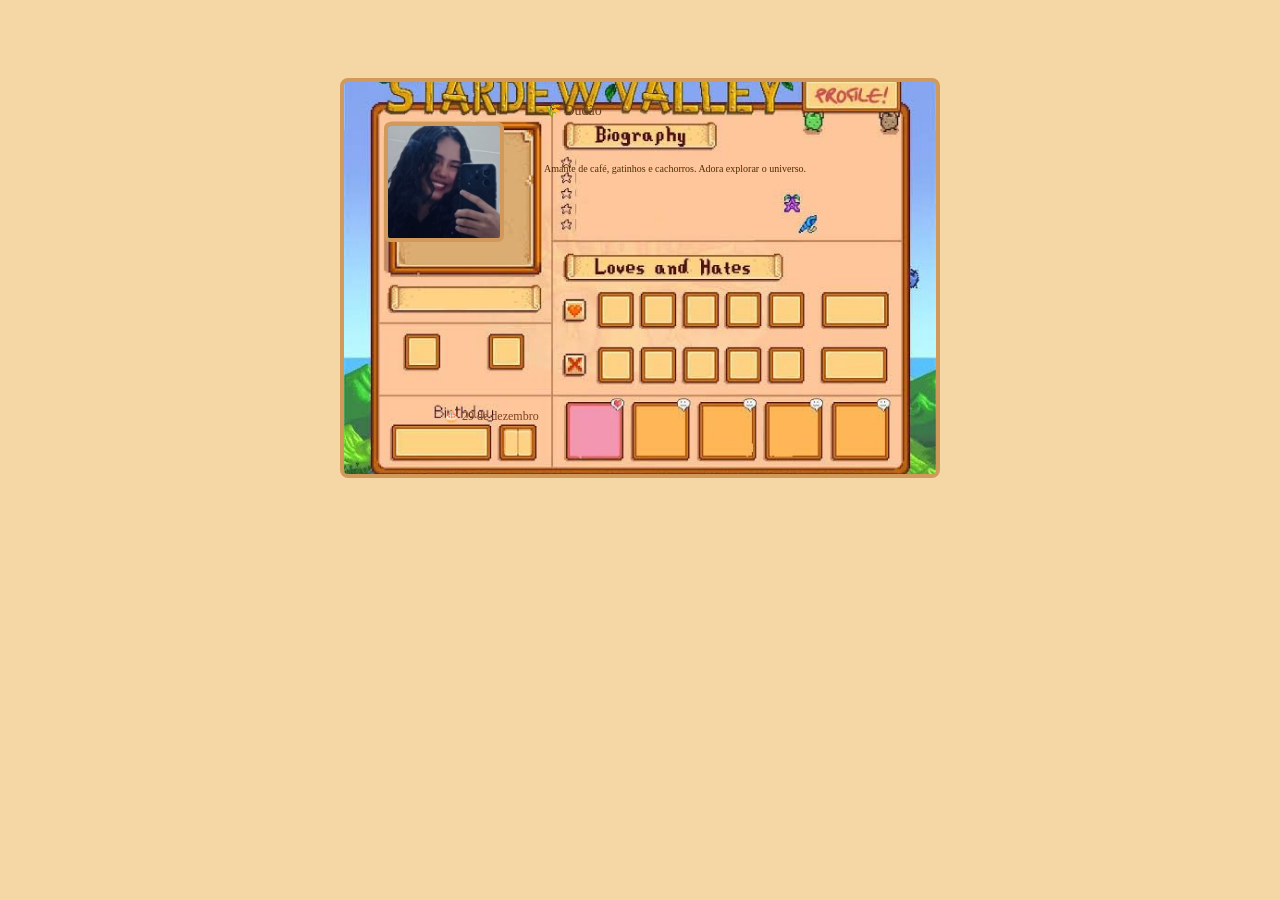
==== card-test.html @ ff173580 "mudanças feitas,tentativa de novo visual de card" ====
<!DOCTYPE html>
<html lang="pt-BR">
<head>
<meta charset="UTF-8">
<meta name="viewport" content="width=device-width, initial-scale=1.0">
<title>Card Stardew Style</title>
<style>
  * {
    box-sizing: border-box;
  }

  body {
    background-color: #f4d7a4;
    font-family: 'Press Start 2P', cursive;
    display: flex;
    justify-content: center;
    align-items: center;
    padding: 40px 20px;
  }

  .card {
    position: relative;
    width: 600px;
    height: 400px;
    background-image: url('stardew-template.jpg'); 
    background-size: cover;
    background-position: center;
    border: 4px solid #d29a5a;
    border-radius: 8px;
    margin: 30px auto;
  }

 
  .photo {
    position: absolute;
    top: 40px;     
    left: 40px;     
    width: 120px;  
    height: 120px;
    border: 4px solid #d29a5a;
    border-radius: 6px;
    overflow: hidden;
    background: #eee;
  }

  .photo img {
    width: 100%;
    height: 100%;
    object-fit: cover;
    display: block;
  }

  .name {
    position: absolute;
    top: 20px;
    left: 200px;
    font-size: 14px;
    color: #6b3e1d;
  }

  .bio {
    position: absolute;
    top: 80px;
    left: 200px;
    width: 300px;
    font-size: 10px;
    color: #4b2e05;
    line-height: 1.4;
  }

  .birthday {
    position: absolute;
    bottom: 50px;
    left: 100px;
    font-size: 12px;
    color: #7a4220;
  }
</style>
</head>
<body>
  <div class="card">
    <div class="photo">
      <img src="minha foto.jpeg" alt="foto de Dudão">
    </div>

    <div class="name">🌾 Dudão</div>
    <div class="bio">Amante de café, gatinhos e cachorros. Adora explorar o universo.</div>
    <div class="birthday">🎂 29 de dezembro</div>
  </div>
</body>
</html>
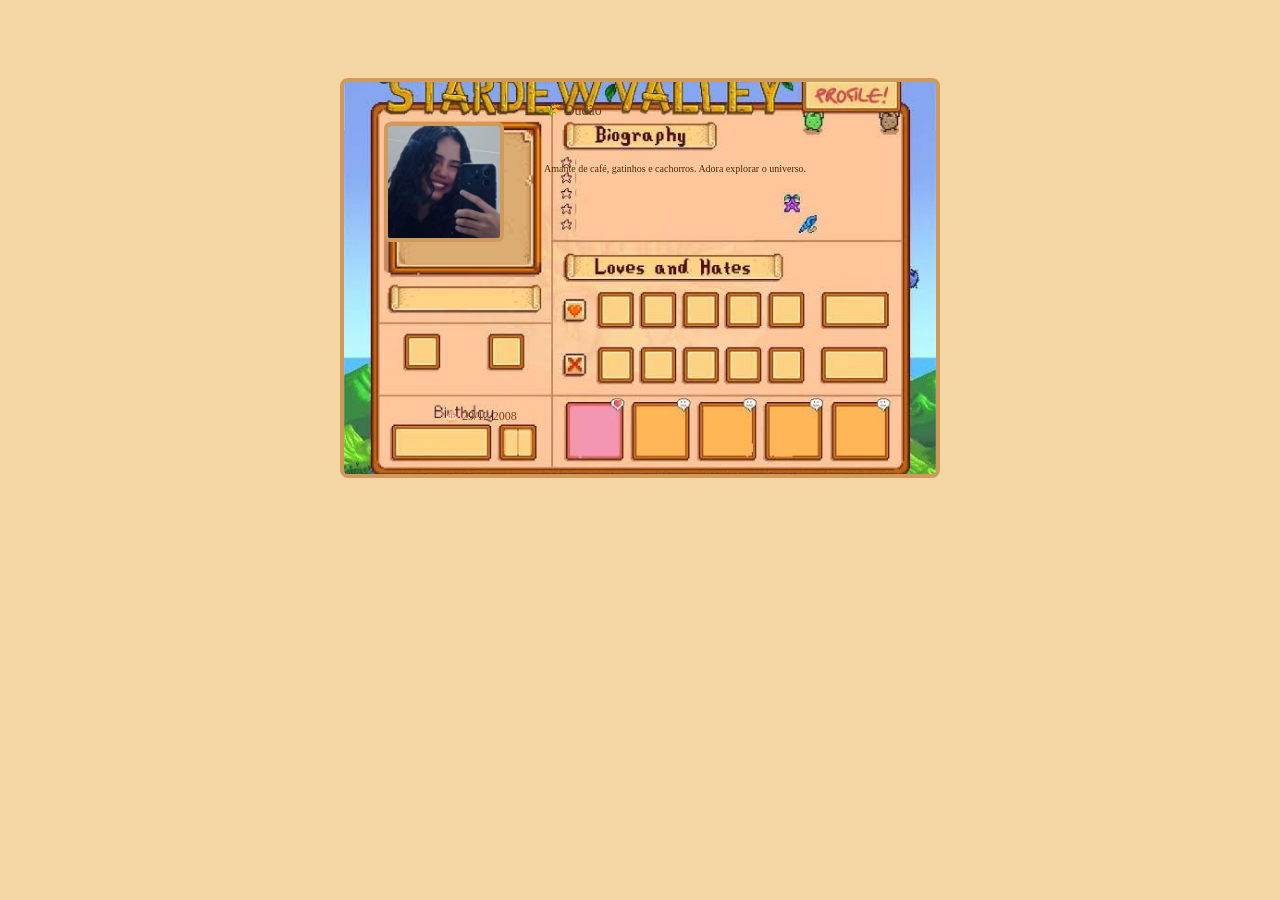
==== commit 0f4ee98c: "mudanças feitas,tentativa numero do primeiro estilo do card" ====
--- a/card-test.html
+++ b/card-test.html
@@ -85,7 +85,7 @@
 
     <div class="name">🌾 Dudão</div>
     <div class="bio">Amante de café, gatinhos e cachorros. Adora explorar o universo.</div>
-    <div class="birthday">🎂 29 de dezembro</div>
+    <div class="birthday">🎂 29/12/2008</div>
   </div>
 </body>
 </html>
